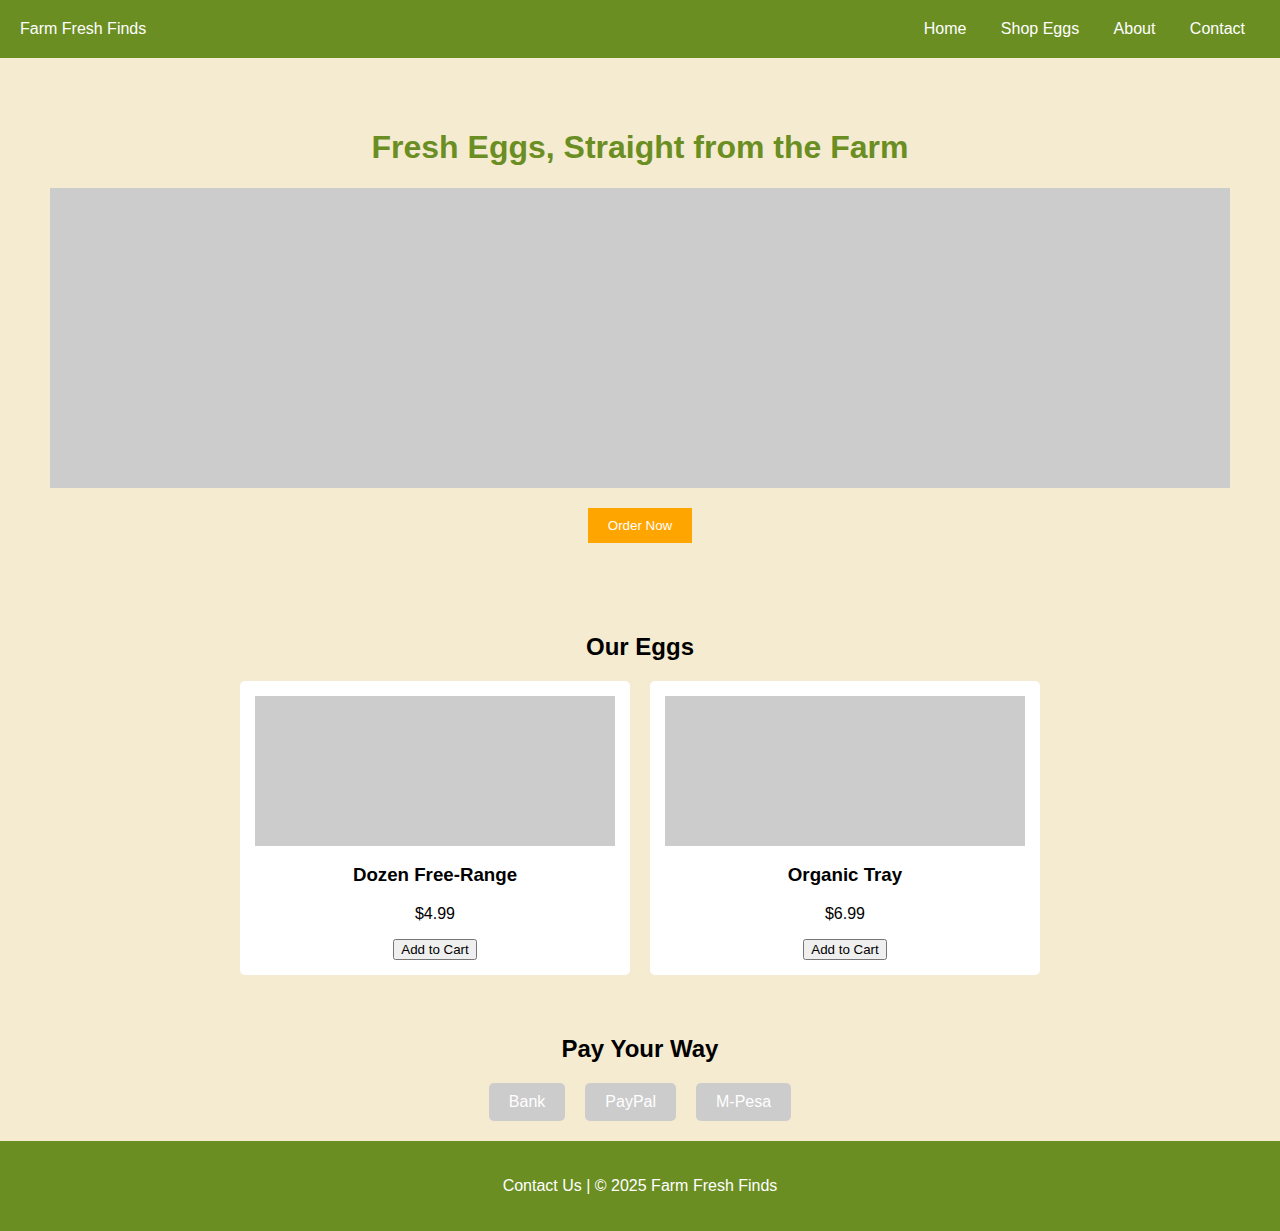
==== index.html @ dd7f91ae "initial commit with Farm Fresh Find website" ====
<!DOCTYPE html>
<html lang="en">
<head>
    <meta charset="UTF-8">
    <meta name="viewport" content="width=device-width, initial-scale=1.0">
    <title>Farm Fresh Finds</title>
    <link rel="stylesheet" href="styles.css">
</head>
<body>
    <!-- Header -->
    <header>
        <div class="logo">Farm Fresh Finds</div>
        <nav>
            <a href="#">Home</a>
            <a href="#">Shop Eggs</a>
            <a href="#">About</a>
            <a href="#">Contact</a>
        </nav>
    </header>

    <!-- Hero Section (Cover Page) -->
    <section class="hero">
        <h1>Fresh Eggs, Straight from the Farm</h1>
        <div class="hero-image-placeholder"></div> <!-- Placeholder for the big egg image -->
        <button>Order Now</button>
    </section>

    <!-- Egg Catalog -->
    <section class="catalog">
        <h2>Our Eggs</h2>
        <div class="egg-grid">
            <div class="egg-item">
                <div class="placeholder"></div> <!-- Placeholder for egg pic -->
                <h3>Dozen Free-Range</h3>
                <p>$4.99</p>
                <button>Add to Cart</button>
            </div>
            <div class="egg-item">
                <div class="placeholder"></div>
                <h3>Organic Tray</h3>
                <p>$6.99</p>
                <button>Add to Cart</button>
            </div>
        </div>
    </section>

    <!-- Payment Options Placeholder -->
    <section class="payment-options">
        <h2>Pay Your Way</h2>
        <div class="payment-icons">
            <div class="payment-icon">Bank</div>
            <div class="payment-icon">PayPal</div>
            <div class="payment-icon">M-Pesa</div>
        </div>
    </section>

    <!-- Footer -->
    <footer>
        <p>Contact Us | © 2025 Farm Fresh Finds</p>
    </footer>
</body>
</html>
---- styles.css ----
body {
    margin: 0;
    font-family: 'Open Sans', sans-serif;
    background-color: #F4EBD0; /* Creamy white */
}

header {
    display: flex;
    justify-content: space-between;
    padding: 20px;
    background-color: #6B8E23; /* Olive green */
    color: white;
}

nav a {
    color: white;
    margin: 0 15px;
    text-decoration: none;
}

.hero {
    text-align: center;
    padding: 50px;
    background-color: #F4EBD0;
}

.hero h1 {
    font-family: 'Roboto', sans-serif;
    color: #6B8E23;
}

.hero button {
    background-color: #FFA500; /* Orange-yellow */
    border: none;
    padding: 10px 20px;
    color: white;
    cursor: pointer;
}

.hero-image-placeholder {
    width: 100%;
    height: 300px; /* Adjust height as needed */
    background-color: #ccc; /* Gray placeholder */
    margin: 20px 0;
}

.catalog {
    padding: 20px;
    text-align: center;
}

.egg-grid {
    display: grid;
    grid-template-columns: repeat(auto-fit, minmax(200px, 1fr));
    gap: 20px;
    max-width: 800px;
    margin: 0 auto;
}

.egg-item {
    background-color: white;
    padding: 15px;
    border-radius: 5px;
}

.placeholder {
    width: 100%;
    height: 150px;
    background-color: #ccc; /* Gray placeholder */
    margin-bottom: 10px;
}

.payment-options {
    padding: 20px;
    text-align: center;
    background-color: #F4EBD0;
}

.payment-icons {
    display: flex;
    justify-content: center;
    gap: 20px;
    margin-top: 10px;
}

.payment-icon {
    background-color: #ccc; /* Gray placeholder */
    padding: 10px 20px;
    border-radius: 5px;
    color: white;
}

footer {
    text-align: center;
    padding: 20px;
    background-color: #6B8E23;
    color: white;
}
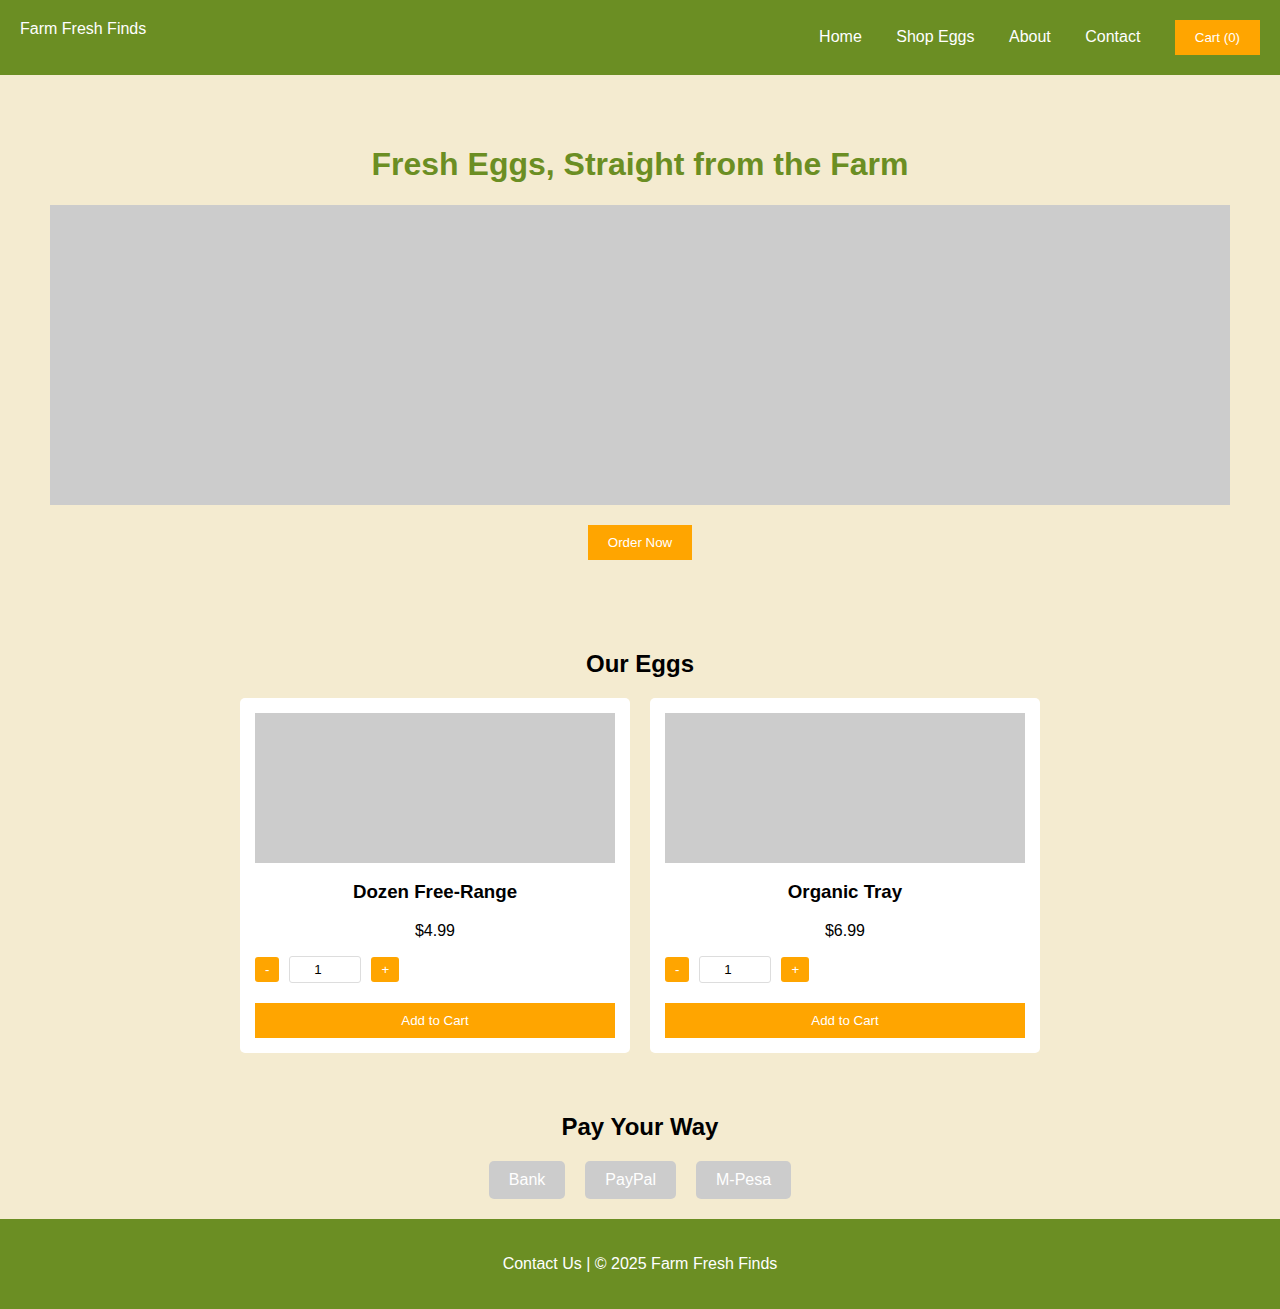
==== commit 3f8ab7a5: "Added quantity controls and enhanced cart features" ====
--- a/index.html
+++ b/index.html
@@ -15,6 +15,7 @@
             <a href="#">Shop Eggs</a>
             <a href="#">About</a>
             <a href="#">Contact</a>
+            <button class="cart-button">Cart (0)</button>
         </nav>
     </header>
 
@@ -33,13 +34,23 @@
                 <div class="placeholder"></div> <!-- Placeholder for egg pic -->
                 <h3>Dozen Free-Range</h3>
                 <p>$4.99</p>
-                <button>Add to Cart</button>
+                <div class="quantity-container">
+                    <button class="quantity-decrease">-</button>
+                    <input type="number" class="quantity-input" value="1" min="1">
+                    <button class="quantity-increase">+</button>
+                </div>
+                <button class="add-to-cart">Add to Cart</button>
             </div>
             <div class="egg-item">
                 <div class="placeholder"></div>
                 <h3>Organic Tray</h3>
                 <p>$6.99</p>
-                <button>Add to Cart</button>
+                <div class="quantity-container">
+                    <button class="quantity-decrease">-</button>
+                    <input type="number" class="quantity-input" value="1" min="1">
+                    <button class="quantity-increase">+</button>
+                </div>
+                <button class="add-to-cart">Add to Cart</button>
             </div>
         </div>
     </section>
@@ -58,5 +69,18 @@
     <footer>
         <p>Contact Us | © 2025 Farm Fresh Finds</p>
     </footer>
+
+    <!-- Cart Modal -->
+    <div id="cart-modal" class="modal">
+        <div class="modal-content">
+            <span class="close">×</span>
+            <h2>Your Cart</h2>
+            <ul id="cart-items"></ul>
+            <p>Total: $<span id="cart-total">0.00</span></p>
+            <button id="checkout-button">Proceed to Checkout</button>
+        </div>
+    </div>
+
+    <script src="script.js"></script>
 </body>
 </html>--- a/styles.css
+++ b/styles.css
@@ -90,6 +90,112 @@
     color: white;
 }
 
+.cart-button {
+    background-color: #FFA500; /* Orange-yellow */
+    border: none;
+    padding: 10px 20px;
+    color: white;
+    cursor: pointer;
+    margin-left: 15px;
+}
+
+.modal {
+    display: none; /* Hidden by default */
+    position: fixed;
+    z-index: 1;
+    left: 0;
+    top: 0;
+    width: 100%;
+    height: 100%;
+    overflow: auto;
+    background-color: rgba(0,0,0,0.4); /* Black w/ opacity */
+}
+
+.modal-content {
+    background-color: #fefefe;
+    margin: 15% auto;
+    padding: 20px;
+    border: 1px solid #888;
+    width: 80%;
+    max-width: 500px;
+    border-radius: 5px;
+    position: relative;
+}
+
+.close {
+    color: #aaa;
+    float: right;
+    font-size: 28px;
+    font-weight: bold;
+    cursor: pointer;
+}
+
+.close:hover,
+.close:focus {
+    color: black;
+    text-decoration: none;
+    cursor: pointer;
+}
+
+#cart-items {
+    list-style-type: none;
+    padding: 0;
+}
+
+#cart-items li {
+    padding: 10px 0;
+    border-bottom: 1px solid #ddd;
+}
+
+#cart-items li span {
+    color: #6B8E23; /* Olive green for price */
+    margin-left: 10px;
+}
+
+#checkout-button {
+    background-color: #FFA500; /* Orange-yellow */
+    border: none;
+    padding: 10px 20px;
+    color: white;
+    cursor: pointer;
+    margin-top: 20px;
+    width: 100%;
+}
+
+.quantity-container {
+    display: flex;
+    align-items: center;
+    gap: 10px;
+    margin: 10px 0;
+}
+
+.quantity-decrease, .quantity-increase {
+    background-color: #FFA500; /* Orange-yellow */
+    border: none;
+    padding: 5px 10px;
+    color: white;
+    cursor: pointer;
+    border-radius: 3px;
+}
+
+.quantity-input {
+    width: 60px;
+    padding: 5px;
+    text-align: center;
+    border: 1px solid #ddd;
+    border-radius: 3px;
+}
+
+.add-to-cart {
+    background-color: #FFA500; /* Orange-yellow */
+    border: none;
+    padding: 10px 20px;
+    color: white;
+    cursor: pointer;
+    margin-top: 10px;
+    width: 100%;
+}
+
 footer {
     text-align: center;
     padding: 20px;
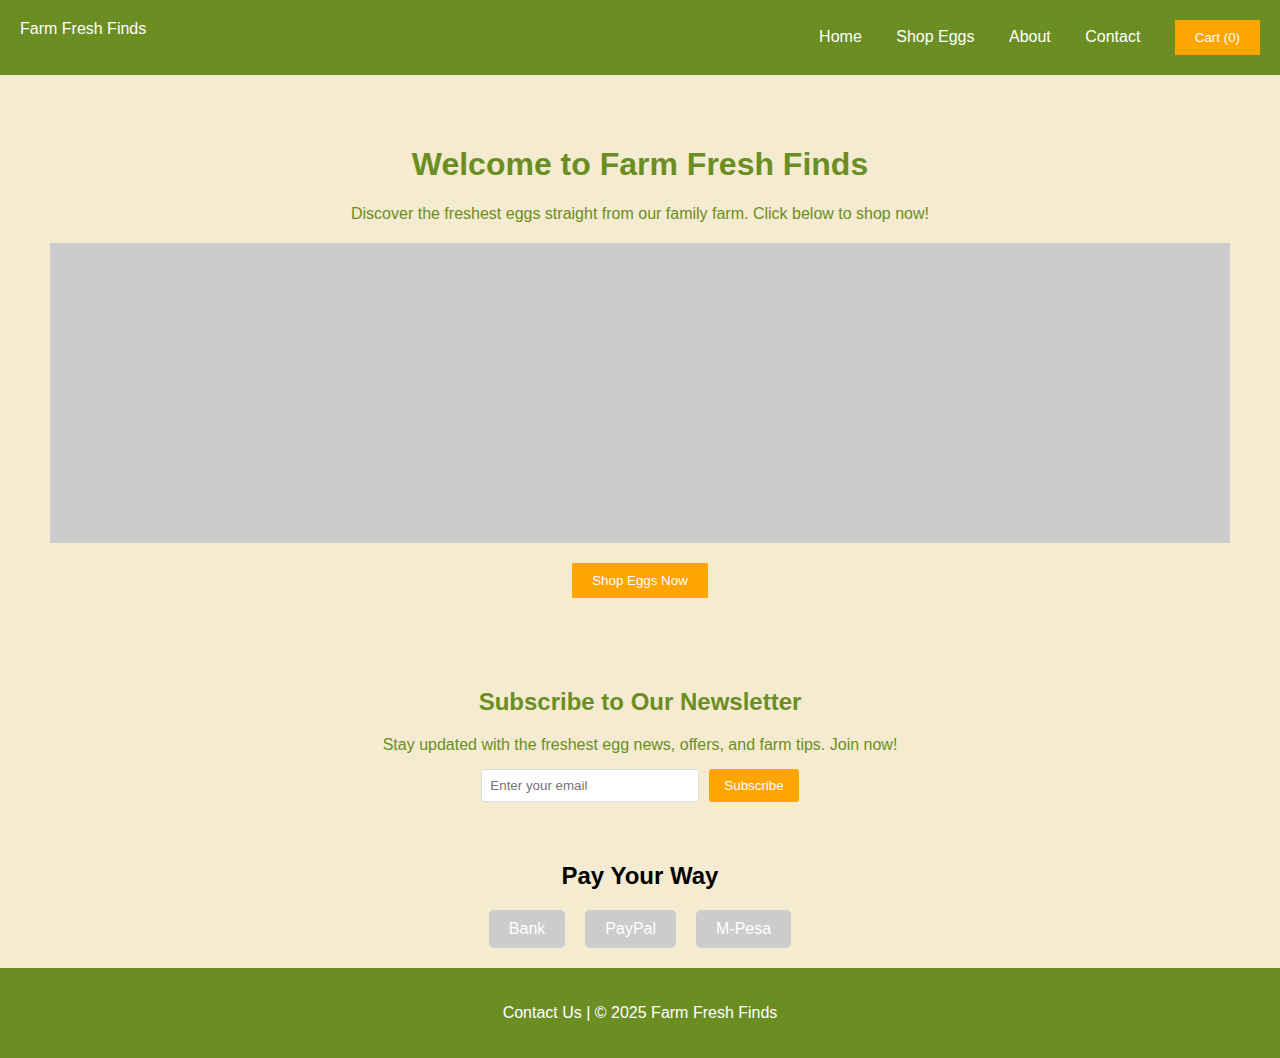
==== commit d30e6c25: "Added newsletter signup to home page and updated related files" ====
--- a/index.html
+++ b/index.html
@@ -3,7 +3,7 @@
 <head>
     <meta charset="UTF-8">
     <meta name="viewport" content="width=device-width, initial-scale=1.0">
-    <title>Farm Fresh Finds</title>
+    <title>Farm Fresh Finds - Home</title>
     <link rel="stylesheet" href="styles.css">
 </head>
 <body>
@@ -11,48 +11,30 @@
     <header>
         <div class="logo">Farm Fresh Finds</div>
         <nav>
-            <a href="#">Home</a>
-            <a href="#">Shop Eggs</a>
-            <a href="#">About</a>
-            <a href="#">Contact</a>
+            <a href="index.html">Home</a>
+            <a href="shop-eggs.html">Shop Eggs</a>
+            <a href="about.html">About</a>
+            <a href="contact.html">Contact</a>
             <button class="cart-button">Cart (0)</button>
         </nav>
     </header>
 
     <!-- Hero Section (Cover Page) -->
     <section class="hero">
-        <h1>Fresh Eggs, Straight from the Farm</h1>
-        <div class="hero-image-placeholder"></div> <!-- Placeholder for the big egg image -->
-        <button>Order Now</button>
+        <h1>Welcome to Farm Fresh Finds</h1>
+        <p>Discover the freshest eggs straight from our family farm. Click below to shop now!</p>
+        <div class="hero-image-placeholder"></div> <!-- Placeholder for egg image (we’ll revisit this in Step 1) -->
+        <button onclick="window.location.href='shop-eggs.html'">Shop Eggs Now</button>
     </section>
 
-    <!-- Egg Catalog -->
-    <section class="catalog">
-        <h2>Our Eggs</h2>
-        <div class="egg-grid">
-            <div class="egg-item">
-                <div class="placeholder"></div> <!-- Placeholder for egg pic -->
-                <h3>Dozen Free-Range</h3>
-                <p>$4.99</p>
-                <div class="quantity-container">
-                    <button class="quantity-decrease">-</button>
-                    <input type="number" class="quantity-input" value="1" min="1">
-                    <button class="quantity-increase">+</button>
-                </div>
-                <button class="add-to-cart">Add to Cart</button>
-            </div>
-            <div class="egg-item">
-                <div class="placeholder"></div>
-                <h3>Organic Tray</h3>
-                <p>$6.99</p>
-                <div class="quantity-container">
-                    <button class="quantity-decrease">-</button>
-                    <input type="number" class="quantity-input" value="1" min="1">
-                    <button class="quantity-increase">+</button>
-                </div>
-                <button class="add-to-cart">Add to Cart</button>
-            </div>
-        </div>
+    <!-- Newsletter Signup -->
+    <section class="newsletter">
+        <h2>Subscribe to Our Newsletter</h2>
+        <p>Stay updated with the freshest egg news, offers, and farm tips. Join now!</p>
+        <form id="newsletter-form">
+            <input type="email" id="newsletter-email" name="email" placeholder="Enter your email" required>
+            <button type="submit" id="newsletter-submit">Subscribe</button>
+        </form>
     </section>
 
     <!-- Payment Options Placeholder -->
--- a/styles.css
+++ b/styles.css
@@ -27,6 +27,11 @@
 .hero h1 {
     font-family: 'Roboto', sans-serif;
     color: #6B8E23;
+}
+
+.hero p {
+    color: #6B8E23;
+    margin-bottom: 20px;
 }
 
 .hero button {
@@ -196,9 +201,95 @@
     width: 100%;
 }
 
+.about, .contact {
+    padding: 20px;
+    max-width: 800px;
+    margin: 0 auto;
+    background-color: #F4EBD0; /* Creamy white */
+    text-align: center;
+}
+
+.about h2, .contact h2 {
+    color: #6B8E23; /* Olive green */
+    font-family: 'Roboto', sans-serif;
+}
+
+.contact form {
+    display: flex;
+    flex-direction: column;
+    max-width: 400px;
+    margin: 20px auto;
+}
+
+.contact label {
+    margin-bottom: 5px;
+    color: #6B8E23;
+}
+
+.contact input, .contact textarea {
+    margin-bottom: 10px;
+    padding: 8px;
+    border: 1px solid #ddd;
+    border-radius: 3px;
+}
+
+.contact button[type="submit"] {
+    background-color: #FFA500; /* Orange-yellow */
+    border: none;
+    padding: 10px 20px;
+    color: white;
+    cursor: pointer;
+    border-radius: 3px;
+}
+
 footer {
     text-align: center;
     padding: 20px;
     background-color: #6B8E23;
     color: white;
+}
+
+.newsletter {
+    padding: 20px;
+    max-width: 800px;
+    margin: 0 auto;
+    background-color: #F4EBD0; /* Creamy white */
+    text-align: center;
+}
+
+.newsletter h2 {
+    color: #6B8E23; /* Olive green */
+    font-family: 'Roboto', sans-serif;
+}
+
+.newsletter p {
+    color: #6B8E23;
+    margin-bottom: 15px;
+}
+
+#newsletter-form {
+    display: flex;
+    justify-content: center;
+    gap: 10px;
+    margin-top: 15px;
+}
+
+#newsletter-email {
+    padding: 8px;
+    border: 1px solid #ddd;
+    border-radius: 3px;
+    width: 200px;
+}
+
+#newsletter-submit {
+    background-color: #FFA500; /* Orange-yellow */
+    border: none;
+    padding: 8px 15px;
+    color: white;
+    cursor: pointer;
+    border-radius: 3px;
+}
+
+#newsletter-submit:hover {
+    background-color: #E68A00; /* Darker orange for hover */
 }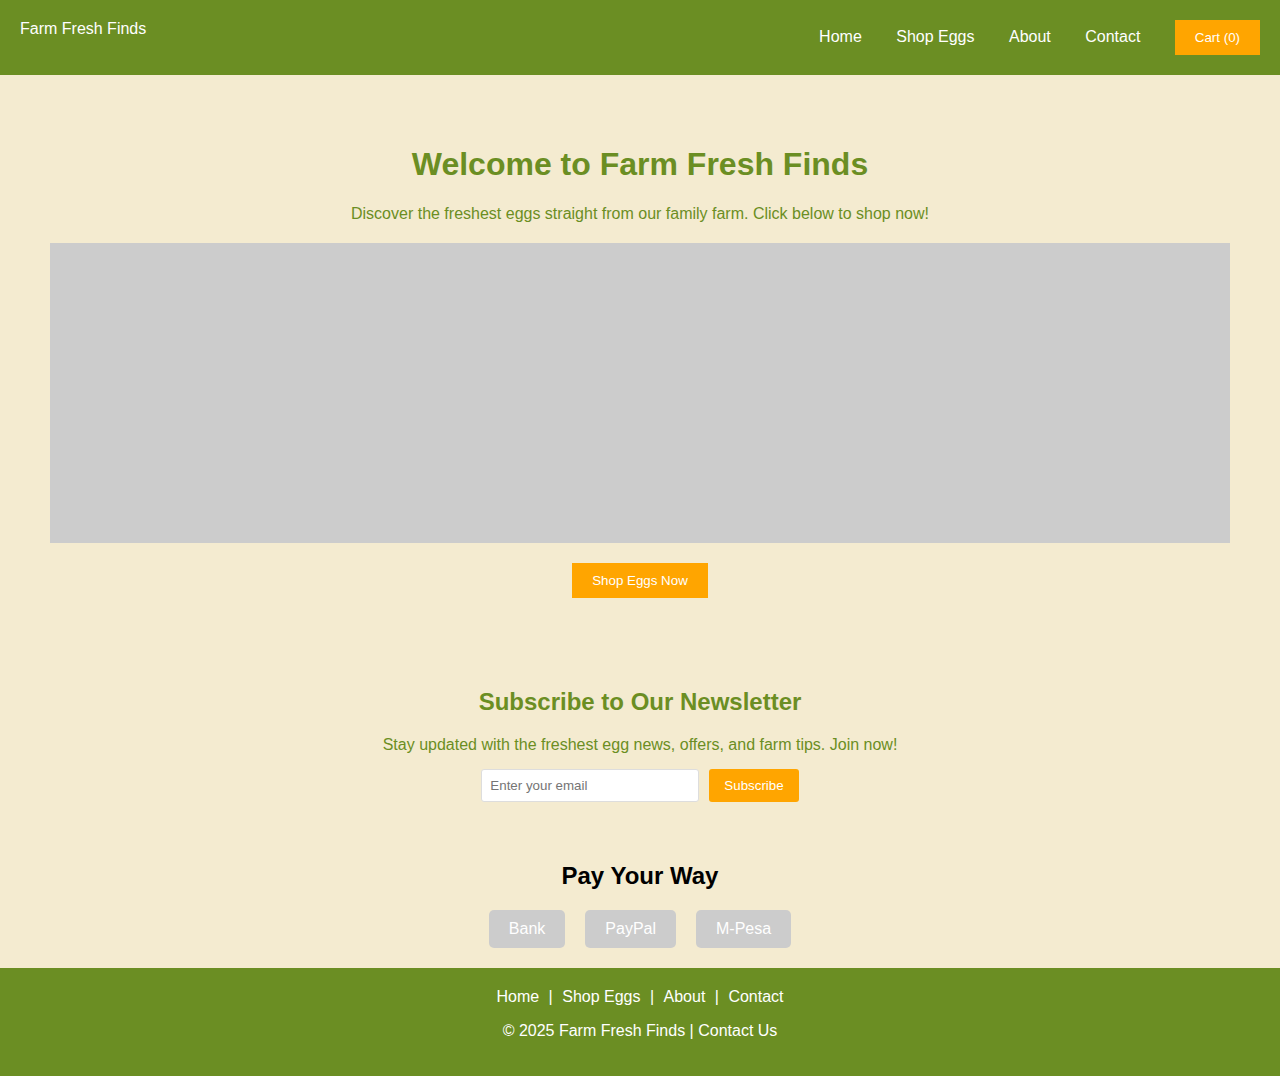
==== commit 4e19b022: "Added footer navigation menu to all pages" ====
--- a/index.html
+++ b/index.html
@@ -23,7 +23,7 @@
     <section class="hero">
         <h1>Welcome to Farm Fresh Finds</h1>
         <p>Discover the freshest eggs straight from our family farm. Click below to shop now!</p>
-        <div class="hero-image-placeholder"></div> <!-- Placeholder for egg image (we’ll revisit this in Step 1) -->
+        <div class="hero-image-placeholder"></div> <!-- Placeholder for egg image (we’ll revisit in Step 1) -->
         <button onclick="window.location.href='shop-eggs.html'">Shop Eggs Now</button>
     </section>
 
@@ -49,7 +49,13 @@
 
     <!-- Footer -->
     <footer>
-        <p>Contact Us | © 2025 Farm Fresh Finds</p>
+        <nav class="footer-nav">
+            <a href="index.html">Home</a> |
+            <a href="shop-eggs.html">Shop Eggs</a> |
+            <a href="about.html">About</a> |
+            <a href="contact.html">Contact</a>
+        </nav>
+        <p>© 2025 Farm Fresh Finds | Contact Us</p>
     </footer>
 
     <!-- Cart Modal -->
--- a/styles.css
+++ b/styles.css
@@ -292,4 +292,25 @@
 
 #newsletter-submit:hover {
     background-color: #E68A00; /* Darker orange for hover */
+}
+
+footer {
+    text-align: center;
+    padding: 20px;
+    background-color: #6B8E23; /* Olive green */
+    color: white;
+}
+
+.footer-nav {
+    margin-bottom: 10px;
+}
+
+.footer-nav a {
+    color: white;
+    text-decoration: none;
+    margin: 0 5px;
+}
+
+.footer-nav a:hover {
+    text-decoration: underline;
 }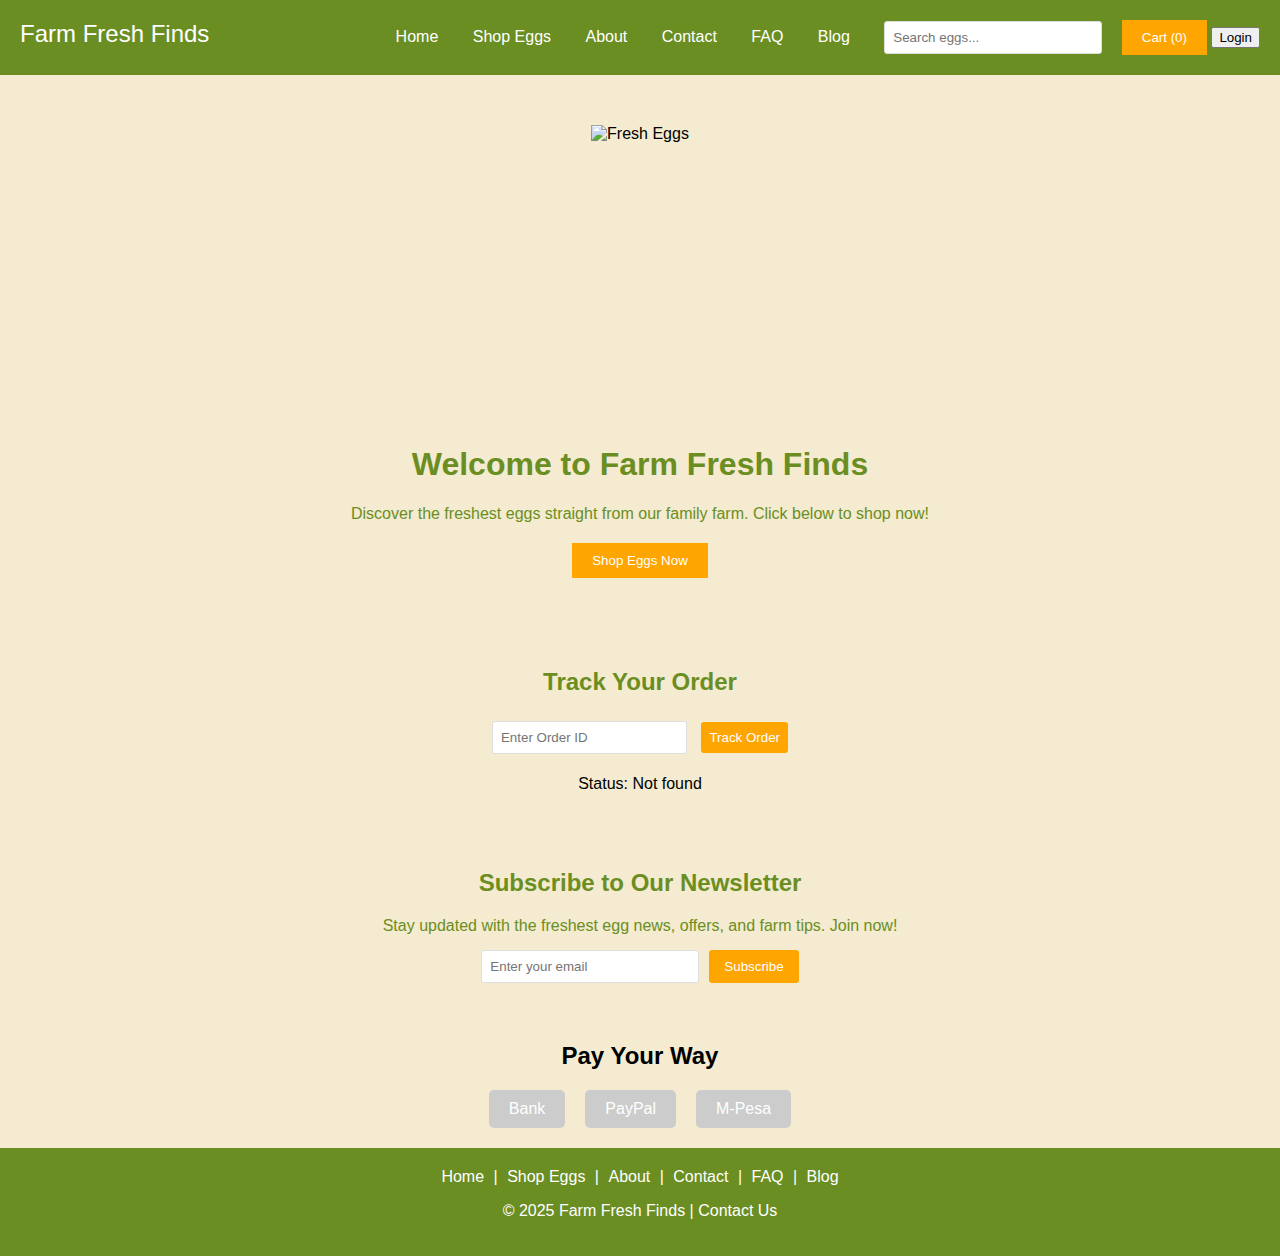
==== commit 2fcec1c0: "Added other features : user accounts,order tracking,inventory,FAQ,search,slider" ====
--- a/index.html
+++ b/index.html
@@ -15,16 +15,32 @@
             <a href="shop-eggs.html">Shop Eggs</a>
             <a href="about.html">About</a>
             <a href="contact.html">Contact</a>
+            <a href="faq.html">FAQ</a>
+            <a href="blog.html">Blog</a>
+            <input type="text" id="search-bar" placeholder="Search eggs..." class="search-bar">
             <button class="cart-button">Cart (0)</button>
+            <button id="login-button">Login</button>
         </nav>
     </header>
 
-    <!-- Hero Section (Cover Page) -->
+    <!-- Hero Slider -->
     <section class="hero">
+        <div class="slider">
+            <div class="slide"><img src="https://images.pexels.com/photos/461431/pexels-photo-461431.jpeg?auto=compress&cs=tinysrgb&w=1260&h=750&dpr=1" alt="Fresh Eggs"></div>
+            <div class="slide"><img src="https://images.pexels.com/photos/159140/pexels-photo-159140.jpeg?auto=compress&cs=tinysrgb&w=1260&h=750&dpr=1" alt="Farm Hens"></div>
+            <div class="slide"><img src="https://images.pexels.com/photos/1104720/pexels-photo-1104720.jpeg?auto=compress&cs=tinysrgb&w=1260&h=750&dpr=1" alt="Egg Basket"></div>
+        </div>
         <h1>Welcome to Farm Fresh Finds</h1>
         <p>Discover the freshest eggs straight from our family farm. Click below to shop now!</p>
-        <div class="hero-image-placeholder"></div> <!-- Placeholder for egg image (we’ll revisit in Step 1) -->
         <button onclick="window.location.href='shop-eggs.html'">Shop Eggs Now</button>
+    </section>
+
+    <!-- Order Tracking -->
+    <section class="order-tracking">
+        <h2>Track Your Order</h2>
+        <input type="text" id="order-id" placeholder="Enter Order ID" required>
+        <button id="track-order">Track Order</button>
+        <p id="order-status">Status: Not found</p>
     </section>
 
     <!-- Newsletter Signup -->
@@ -53,7 +69,9 @@
             <a href="index.html">Home</a> |
             <a href="shop-eggs.html">Shop Eggs</a> |
             <a href="about.html">About</a> |
-            <a href="contact.html">Contact</a>
+            <a href="contact.html">Contact</a> |
+            <a href="faq.html">FAQ</a> |
+            <a href="blog.html">Blog</a>
         </nav>
         <p>© 2025 Farm Fresh Finds | Contact Us</p>
     </footer>
@@ -69,6 +87,22 @@
         </div>
     </div>
 
+    <!-- Login Modal -->
+    <div id="login-modal" class="modal">
+        <div class="modal-content">
+            <span class="close">×</span>
+            <h2>Login</h2>
+            <form id="login-form">
+                <label for="username">Username:</label>
+                <input type="text" id="username" name="username" required><br><br>
+                <label for="password">Password:</label>
+                <input type="password" id="password" name="password" required><br><br>
+                <button type="submit" id="login-submit">Login</button>
+            </form>
+            <button id="register-button">Register</button>
+        </div>
+    </div>
+
     <script src="script.js"></script>
 </body>
 </html>--- a/styles.css
+++ b/styles.css
@@ -10,6 +10,7 @@
     padding: 20px;
     background-color: #6B8E23; /* Olive green */
     color: white;
+    position: relative;
 }
 
 nav a {
@@ -18,10 +19,24 @@
     text-decoration: none;
 }
 
+.search-bar {
+    padding: 8px;
+    border: 1px solid #ddd;
+    border-radius: 3px;
+    margin-left: 15px;
+    width: 200px;
+}
+
+.logo {
+    font-family: 'Roboto', sans-serif;
+    font-size: 24px;
+}
+
 .hero {
     text-align: center;
     padding: 50px;
     background-color: #F4EBD0;
+    position: relative;
 }
 
 .hero h1 {
@@ -42,11 +57,23 @@
     cursor: pointer;
 }
 
-.hero-image-placeholder {
-    width: 100%;
-    height: 300px; /* Adjust height as needed */
-    background-color: #ccc; /* Gray placeholder */
-    margin: 20px 0;
+.slider {
+    width: 100%;
+    max-height: 300px;
+    overflow: hidden;
+    position: relative;
+}
+
+.slide {
+    display: none;
+    width: 100%;
+    height: 300px;
+}
+
+.slide img {
+    width: 100%;
+    height: 100%;
+    object-fit: cover;
 }
 
 .catalog {
@@ -66,13 +93,15 @@
     background-color: white;
     padding: 15px;
     border-radius: 5px;
-}
-
-.placeholder {
+    display: block; /* Ensure visible for search */
+}
+
+.egg-image {
     width: 100%;
     height: 150px;
-    background-color: #ccc; /* Gray placeholder */
+    object-fit: cover;
     margin-bottom: 10px;
+    border-radius: 5px;
 }
 
 .payment-options {
@@ -201,7 +230,7 @@
     width: 100%;
 }
 
-.about, .contact {
+.about, .contact, .faq, .blog {
     padding: 20px;
     max-width: 800px;
     margin: 0 auto;
@@ -209,7 +238,7 @@
     text-align: center;
 }
 
-.about h2, .contact h2 {
+.about h2, .contact h2, .faq h2, .blog h2 {
     color: #6B8E23; /* Olive green */
     font-family: 'Roboto', sans-serif;
 }
@@ -233,20 +262,13 @@
     border-radius: 3px;
 }
 
-.contact button[type="submit"] {
-    background-color: #FFA500; /* Orange-yellow */
-    border: none;
-    padding: 10px 20px;
-    color: white;
-    cursor: pointer;
-    border-radius: 3px;
-}
-
-footer {
-    text-align: center;
-    padding: 20px;
-    background-color: #6B8E23;
-    color: white;
+.contact button[type="button"] {
+    background-color: #FFA500; /* Orange-yellow */
+    border: none;
+    padding: 10px 20px;
+    color: white;
+    cursor: pointer;
+    border-radius: 3px;
 }
 
 .newsletter {
@@ -294,6 +316,48 @@
     background-color: #E68A00; /* Darker orange for hover */
 }
 
+.order-tracking {
+    padding: 20px;
+    max-width: 800px;
+    margin: 0 auto;
+    background-color: #F4EBD0;
+    text-align: center;
+}
+
+.order-tracking h2 {
+    color: #6B8E23;
+    font-family: 'Roboto', sans-serif;
+}
+
+#order-id, #track-order {
+    padding: 8px;
+    margin: 5px;
+    border: 1px solid #ddd;
+    border-radius: 3px;
+}
+
+#track-order {
+    background-color: #FFA500;
+    color: white;
+    border: none;
+    cursor: pointer;
+}
+
+#track-order:hover {
+    background-color: #E68A00;
+}
+
+.faq .faq-item, .blog .blog-post {
+    margin: 20px 0;
+    padding: 15px;
+    background-color: white;
+    border-radius: 5px;
+}
+
+.faq h3, .blog h3 {
+    color: #6B8E23;
+}
+
 footer {
     text-align: center;
     padding: 20px;
@@ -313,4 +377,50 @@
 
 .footer-nav a:hover {
     text-decoration: underline;
+}
+
+.stock-status {
+    margin: 5px 0;
+    font-size: 14px;
+}
+
+.stock-status.in-stock {
+    color: #4CAF50; /* Green */
+}
+
+.stock-status.low-stock {
+    color: #FFCA28; /* Yellow */
+}
+
+.stock-status.out-of-stock {
+    color: #F44336; /* Red */
+}
+
+@media (max-width: 768px) {
+    header {
+        flex-direction: column;
+        align-items: center;
+        padding: 10px;
+    }
+
+    nav {
+        margin-top: 10px;
+    }
+
+    nav a, .cart-button, .search-bar, #login-button {
+        margin: 5px 0;
+        display: block;
+    }
+
+    .hero, .newsletter, .payment-options, .order-tracking, .about, .contact, .faq, .blog {
+        padding: 15px;
+    }
+
+    .egg-grid {
+        grid-template-columns: repeat(auto-fit, minmax(150px, 1fr));
+    }
+
+    .slide img {
+        height: 200px;
+    }
 }